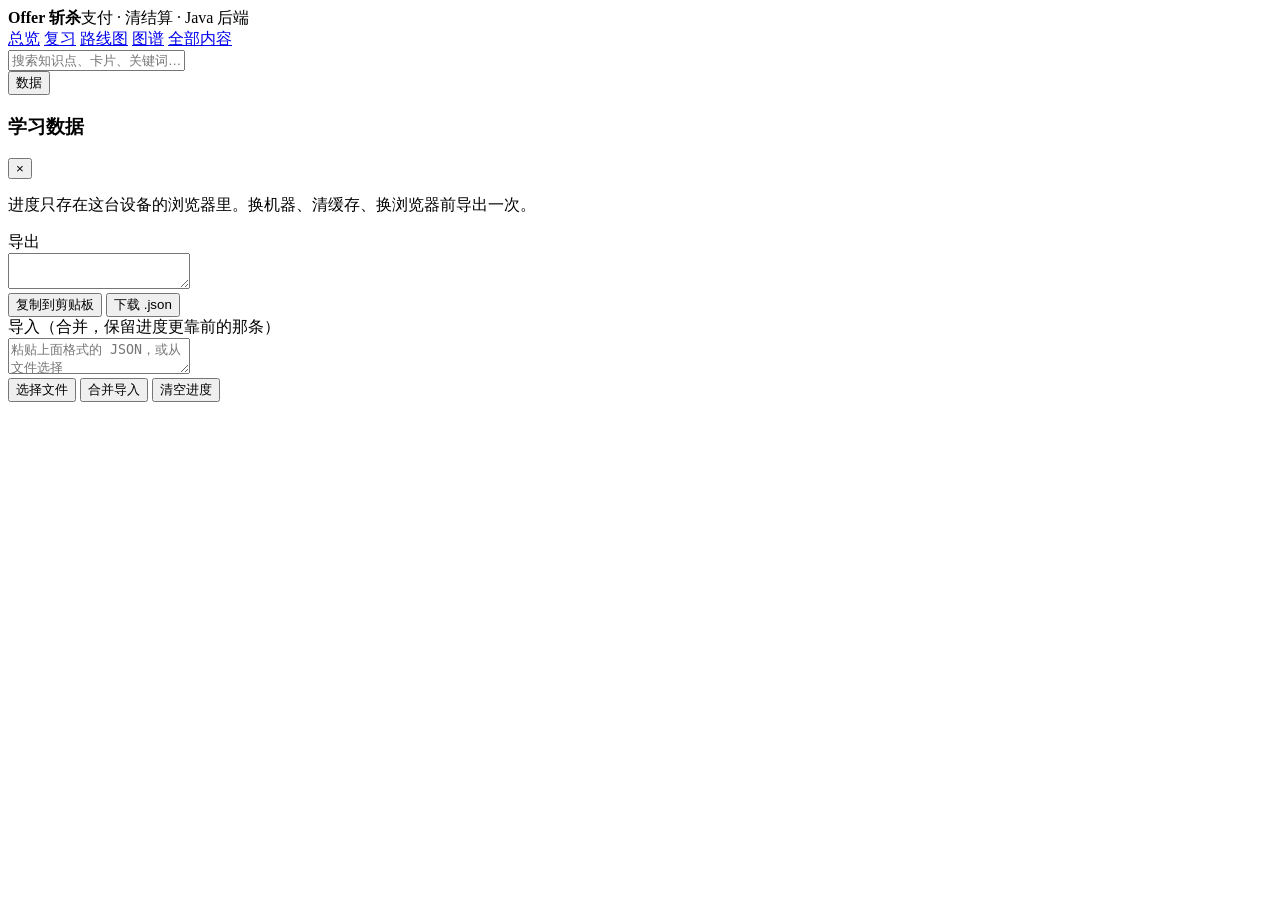
==== theme/index.html @ 56f88c94 "脱敏并更名 Offer 斩杀、首页搜索框加大居中 - 全站去除真实公司/项目/人名：统一为某银行、某支付公司、某跨境电商、某分润平台（186 处），清理替换后多余空格 88 处 - 站点更名：复习站 " ====
<!DOCTYPE html>
<html lang="zh-CN">
<head>
<meta charset="utf-8"/>
<meta name="viewport" content="width=device-width,initial-scale=1"/>
<title>Offer 斩杀 · 支付 / 清结算 / Java</title>
<link rel="stylesheet" href="assets/style.css"/>
</head>
<body>
<header>
  <div class="brand"><b>Offer 斩杀</b><span>支付 · 清结算 · Java 后端</span></div>
  <nav class="tabs">
    <a class="tab" href="#/">总览</a>
    <a class="tab" href="#/review">复习</a>
    <a class="tab" href="#/roadmap">路线图</a>
    <a class="tab" href="#/graph">图谱</a>
    <a class="tab" href="#/cards">全部内容</a>
  </nav>
  <div class="searchbox">
    <input id="q" placeholder="搜索知识点、卡片、关键词…" autocomplete="off"/>
    <div id="qres" class="qres"></div>
  </div>
  <button id="dataBtn" class="databtn" title="导出 / 导入学习进度">数据</button>
</header>
<div class="layout">
  <aside id="side"></aside>
  <main id="view"></main>
</div>

<div id="modal" class="modal-mask">
  <div class="modal">
    <div class="modal-hd">
      <h3>学习数据</h3>
      <button id="modalClose" class="x" aria-label="关闭">×</button>
    </div>
    <div class="modal-bd">
      <p class="hint">进度只存在这台设备的浏览器里。换机器、清缓存、换浏览器前导出一次。</p>
      <div id="dataStat" class="mstat"></div>

      <div class="mlabel">导出</div>
      <textarea id="exportTa" readonly spellcheck="false"></textarea>
      <div class="btnrow">
        <button id="copyBtn" class="btn">复制到剪贴板</button>
        <button id="dlBtn" class="btn">下载 .json</button>
      </div>

      <div class="mlabel">导入（合并，保留进度更靠前的那条）</div>
      <textarea id="importTa" spellcheck="false" placeholder="粘贴上面格式的 JSON，或从文件选择"></textarea>
      <div class="btnrow">
        <input type="file" id="importFile" accept=".json,application/json" hidden/>
        <button id="pickBtn" class="btn">选择文件</button>
        <button id="mergeBtn" class="btn primary">合并导入</button>
        <button id="clearBtn" class="btn danger">清空进度</button>
      </div>
      <div id="dataMsg" class="msg"></div>
    </div>
  </div>
</div>
<script src="assets/data.js"></script>
<script src="assets/app.js"></script>
</body>
</html>
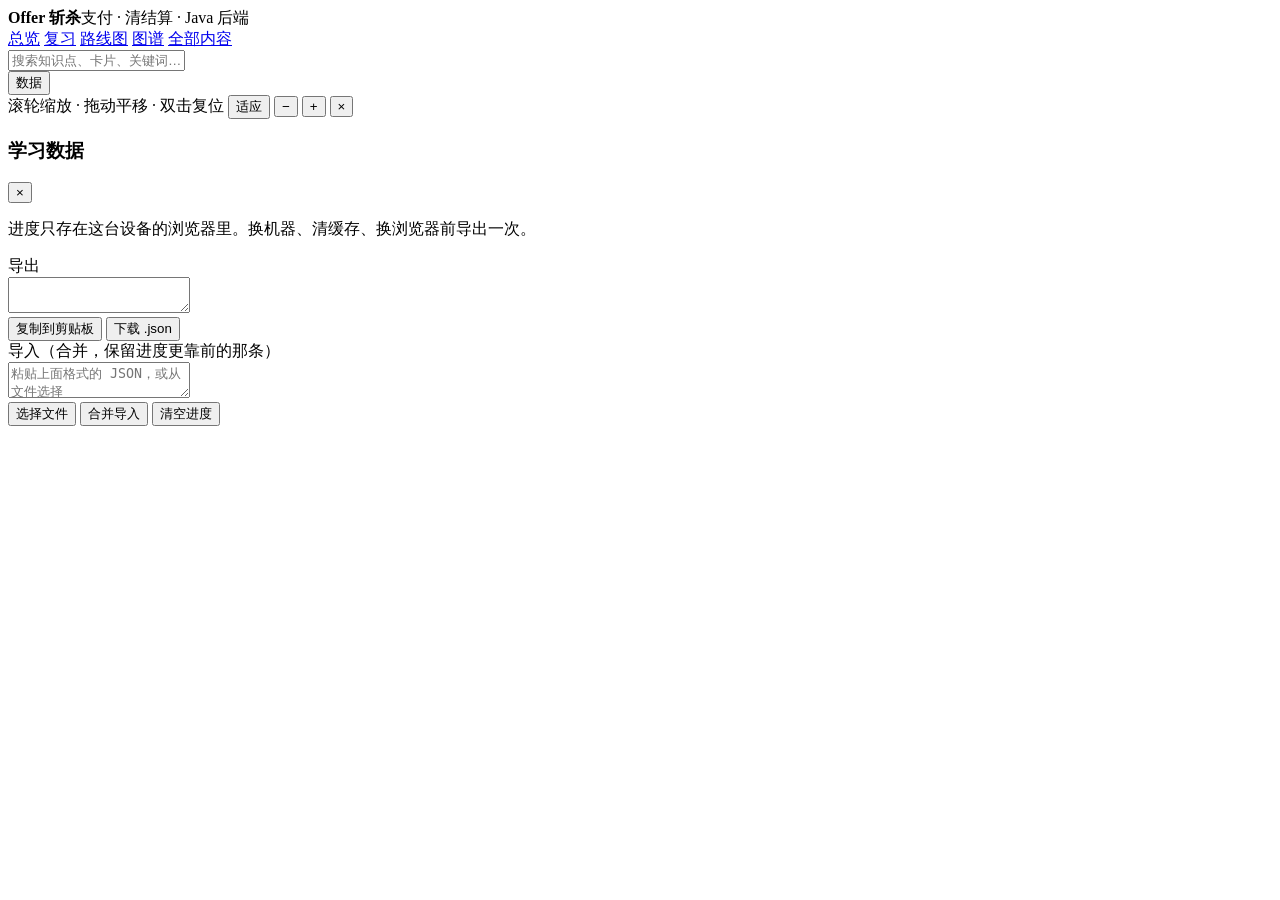
==== commit d22e7405: "插图支持点击放大：全屏灯箱 + 滚轮缩放 / 拖动平移；画图必须落进文档 - theme：新增 #lb 灯箱（bar + stage + box），initFigure/openFigure 走事件委" ====
--- a/theme/index.html
+++ b/theme/index.html
@@ -24,7 +24,20 @@
 </header>
 <div class="layout">
   <aside id="side"></aside>
+  <div class="side-resize" id="sideResize" title="拖动调整侧栏宽度 · 双击复位"></div>
   <main id="view"></main>
+</div>
+
+<div id="lb" class="lb" aria-hidden="true">
+  <div class="lb-bar">
+    <span id="lbCap" class="lb-cap"></span>
+    <span class="lb-tip">滚轮缩放 · 拖动平移 · 双击复位</span>
+    <button id="lbFit" class="lb-btn" title="适应窗口（0）">适应</button>
+    <button id="lbOut" class="lb-btn" title="缩小（-）">−</button>
+    <button id="lbIn" class="lb-btn" title="放大（+）">+</button>
+    <button id="lbClose" class="lb-btn x" title="关闭（Esc）">×</button>
+  </div>
+  <div id="lbStage" class="lb-stage"><div id="lbBox" class="lb-box"></div></div>
 </div>
 
 <div id="modal" class="modal-mask">
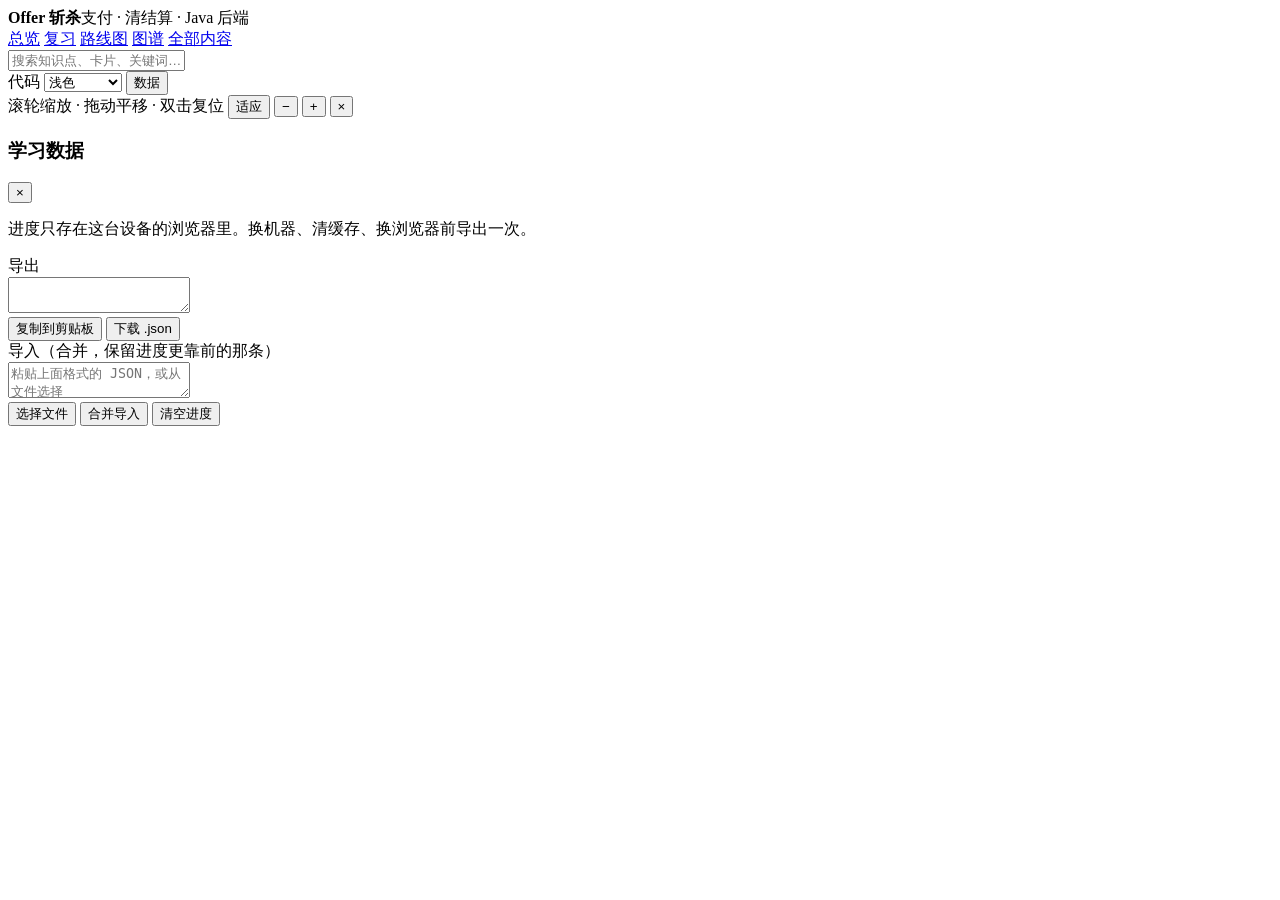
==== commit b036a995: "代码块支持语法高亮与四套配色，页头可下拉切换 - build.py 新增构建期高亮器：手写扫描器切 token，零依赖、不跑运行时库   - 支持 java / sql / json / yaml /" ====
--- a/theme/index.html
+++ b/theme/index.html
@@ -5,6 +5,15 @@
 <meta name="viewport" content="width=device-width,initial-scale=1"/>
 <title>Offer 斩杀 · 支付 / 清结算 / Java</title>
 <link rel="stylesheet" href="assets/style.css"/>
+<script>
+/* 尽早定下代码配色，避免正文先白后黑闪一下 */
+(function () {
+  try {
+    var v = localStorage.getItem('review-code-style-v1');
+    if (v) document.documentElement.setAttribute('data-code', v);
+  } catch (e) {}
+})();
+</script>
 </head>
 <body>
 <header>
@@ -20,6 +29,14 @@
     <input id="q" placeholder="搜索知识点、卡片、关键词…" autocomplete="off"/>
     <div id="qres" class="qres"></div>
   </div>
+  <label class="codesel" title="代码配色方案">代码
+    <select id="codeStyle" aria-label="代码配色方案">
+      <option value="light">浅色</option>
+      <option value="dark">深色</option>
+      <option value="solar">Solarized</option>
+      <option value="monokai">Monokai</option>
+    </select>
+  </label>
   <button id="dataBtn" class="databtn" title="导出 / 导入学习进度">数据</button>
 </header>
 <div class="layout">
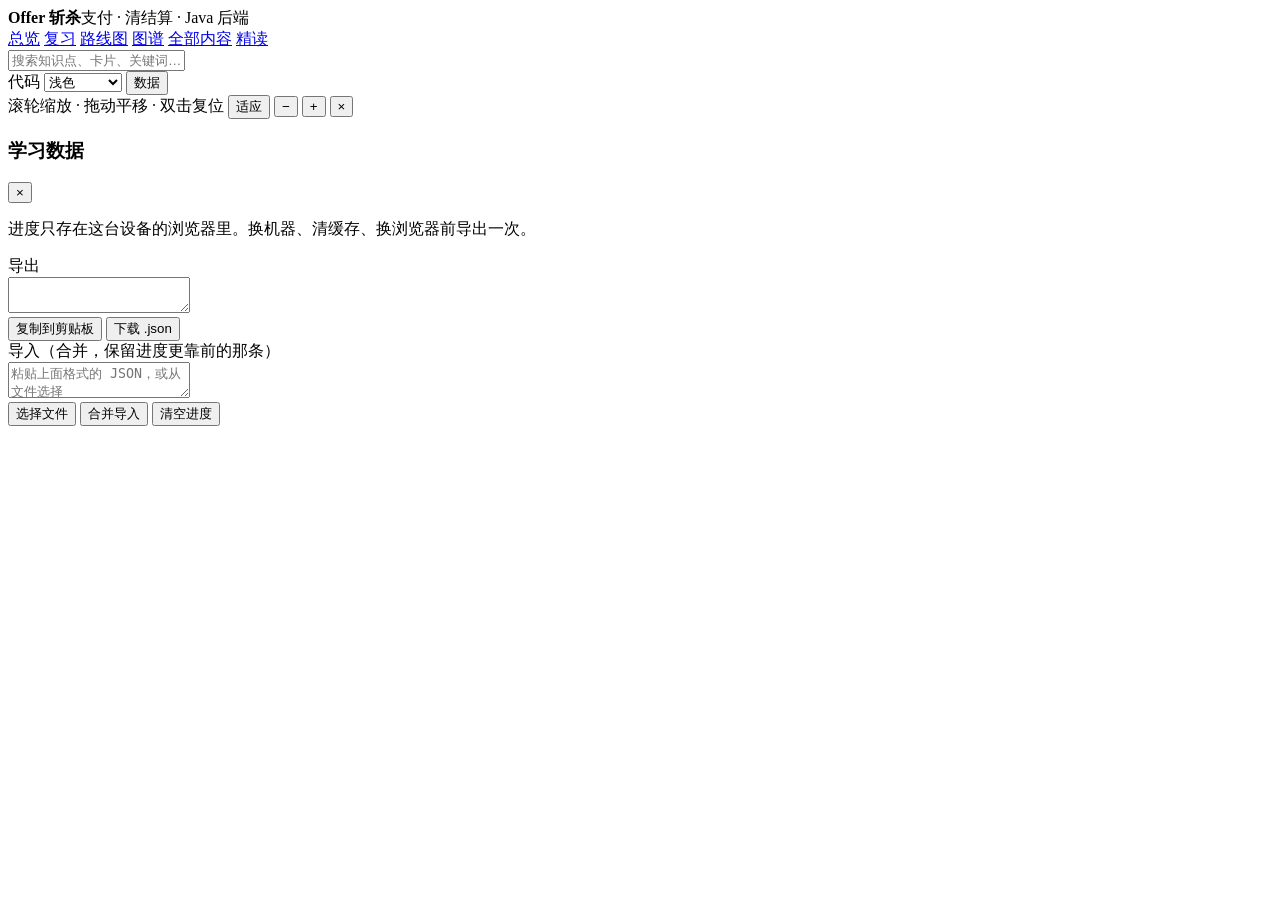
==== commit c49660f5: "新增精读栏目：文章链接进站，按五段拆成自己的判断 - content/reads/ + #/reads：列表按读完时间倒序，紫色标签区分于卡片/场景 - kind=read 进 items 复用阅读器" ====
--- a/theme/index.html
+++ b/theme/index.html
@@ -24,6 +24,7 @@
     <a class="tab" href="#/roadmap">路线图</a>
     <a class="tab" href="#/graph">图谱</a>
     <a class="tab" href="#/cards">全部内容</a>
+    <a class="tab" href="#/reads">精读</a>
   </nav>
   <div class="searchbox">
     <input id="q" placeholder="搜索知识点、卡片、关键词…" autocomplete="off"/>
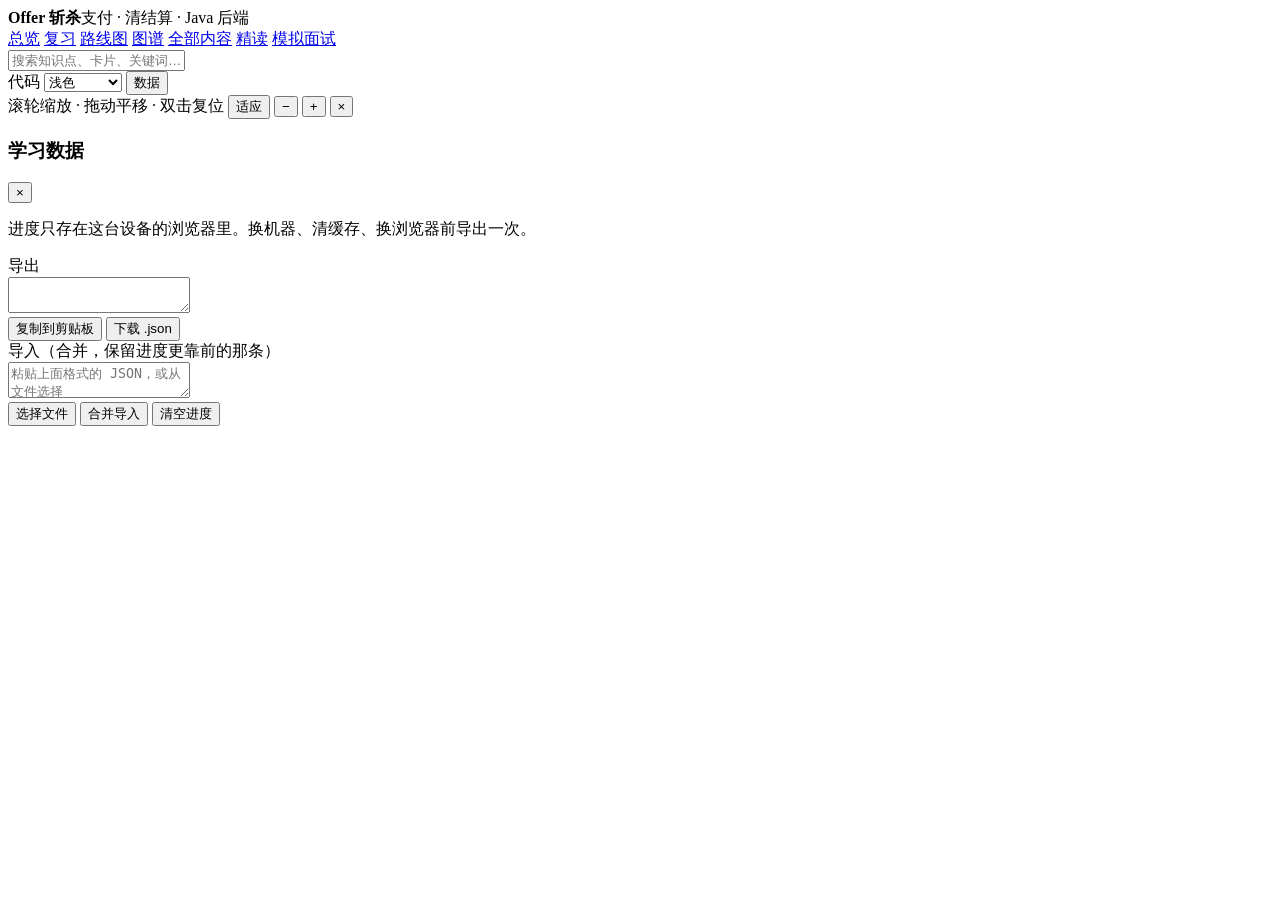
==== commit cb1372ed: "新增模拟面试栏目：对话里出题，归档后跨场次查漏补缺 - content/interviews/ + #/interviews，kind=interview，I 编号；列表按日期倒序，青色标签 - ga" ====
--- a/theme/index.html
+++ b/theme/index.html
@@ -25,6 +25,7 @@
     <a class="tab" href="#/graph">图谱</a>
     <a class="tab" href="#/cards">全部内容</a>
     <a class="tab" href="#/reads">精读</a>
+    <a class="tab" href="#/interviews">模拟面试</a>
   </nav>
   <div class="searchbox">
     <input id="q" placeholder="搜索知识点、卡片、关键词…" autocomplete="off"/>
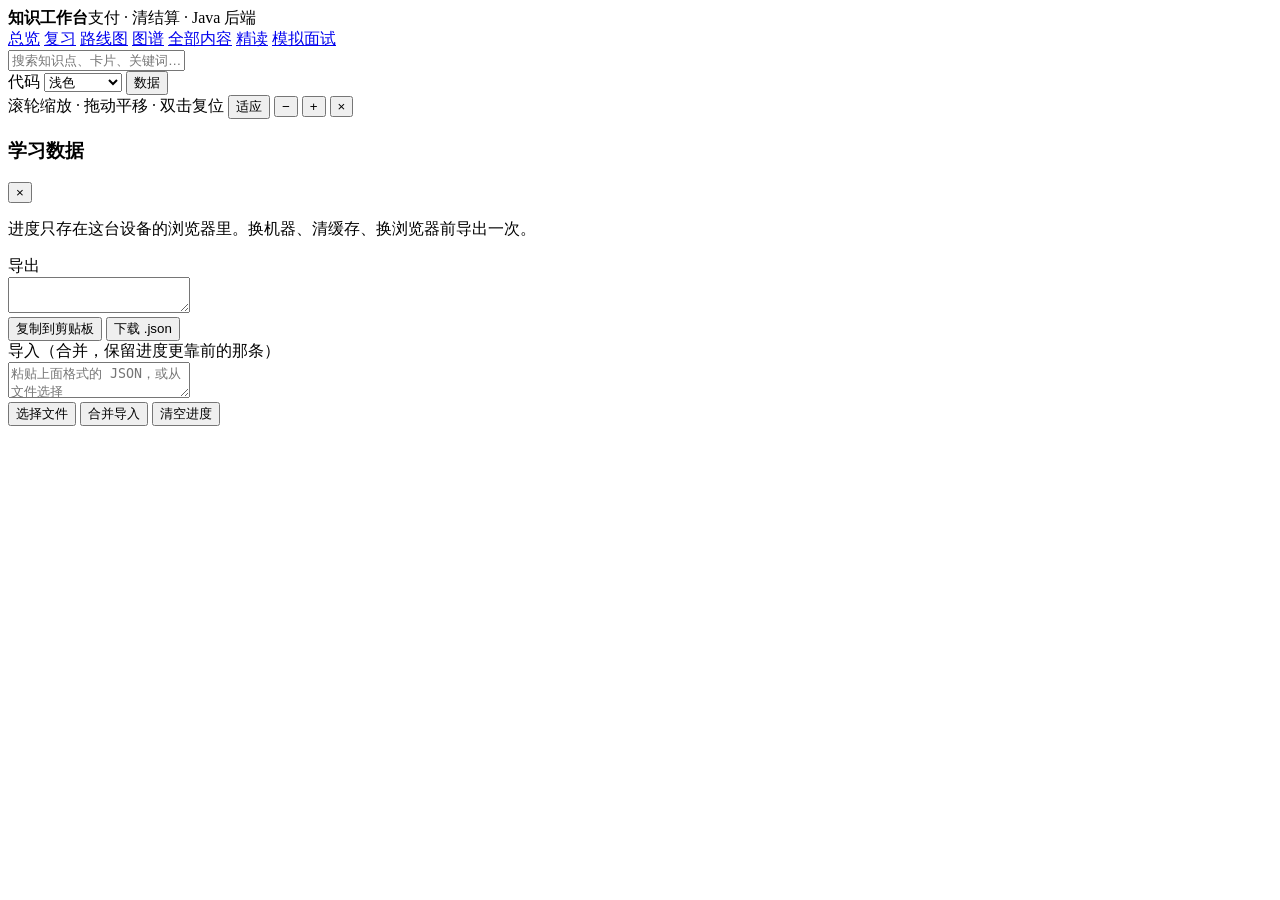
==== commit cae92c2e: "站点改名：Offer 斩杀 → 知识工作台 theme/index.html 的 title 与页头品牌，构建产物 index.html 同步；FORMAT.md / README.md / AGEN" ====
--- a/theme/index.html
+++ b/theme/index.html
@@ -3,7 +3,7 @@
 <head>
 <meta charset="utf-8"/>
 <meta name="viewport" content="width=device-width,initial-scale=1"/>
-<title>Offer 斩杀 · 支付 / 清结算 / Java</title>
+<title>知识工作台 · 支付 / 清结算 / Java</title>
 <link rel="stylesheet" href="assets/style.css"/>
 <script>
 /* 尽早定下代码配色，避免正文先白后黑闪一下 */
@@ -17,7 +17,7 @@
 </head>
 <body>
 <header>
-  <div class="brand"><b>Offer 斩杀</b><span>支付 · 清结算 · Java 后端</span></div>
+  <div class="brand"><b>知识工作台</b><span>支付 · 清结算 · Java 后端</span></div>
   <nav class="tabs">
     <a class="tab" href="#/">总览</a>
     <a class="tab" href="#/review">复习</a>
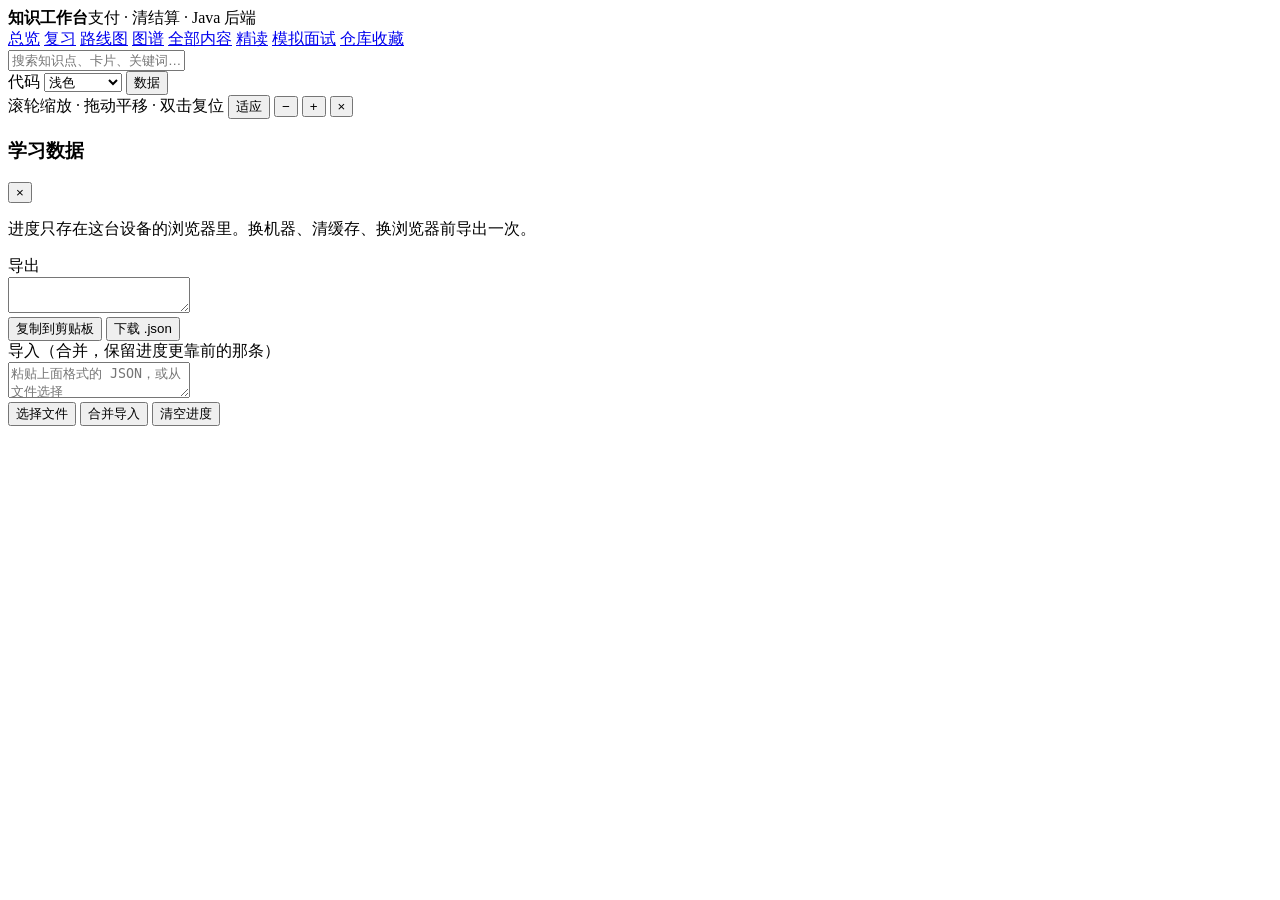
==== commit edc38f1b: "新增仓库收藏栏目，归档 videodl content/repos/G01 按六段拆解 CharlesPikachu/videodl：70 个平台 client 加 36 个通用解析器、VideoIn" ====
--- a/theme/index.html
+++ b/theme/index.html
@@ -26,6 +26,7 @@
     <a class="tab" href="#/cards">全部内容</a>
     <a class="tab" href="#/reads">精读</a>
     <a class="tab" href="#/interviews">模拟面试</a>
+    <a class="tab" href="#/repos">仓库收藏</a>
   </nav>
   <div class="searchbox">
     <input id="q" placeholder="搜索知识点、卡片、关键词…" autocomplete="off"/>
